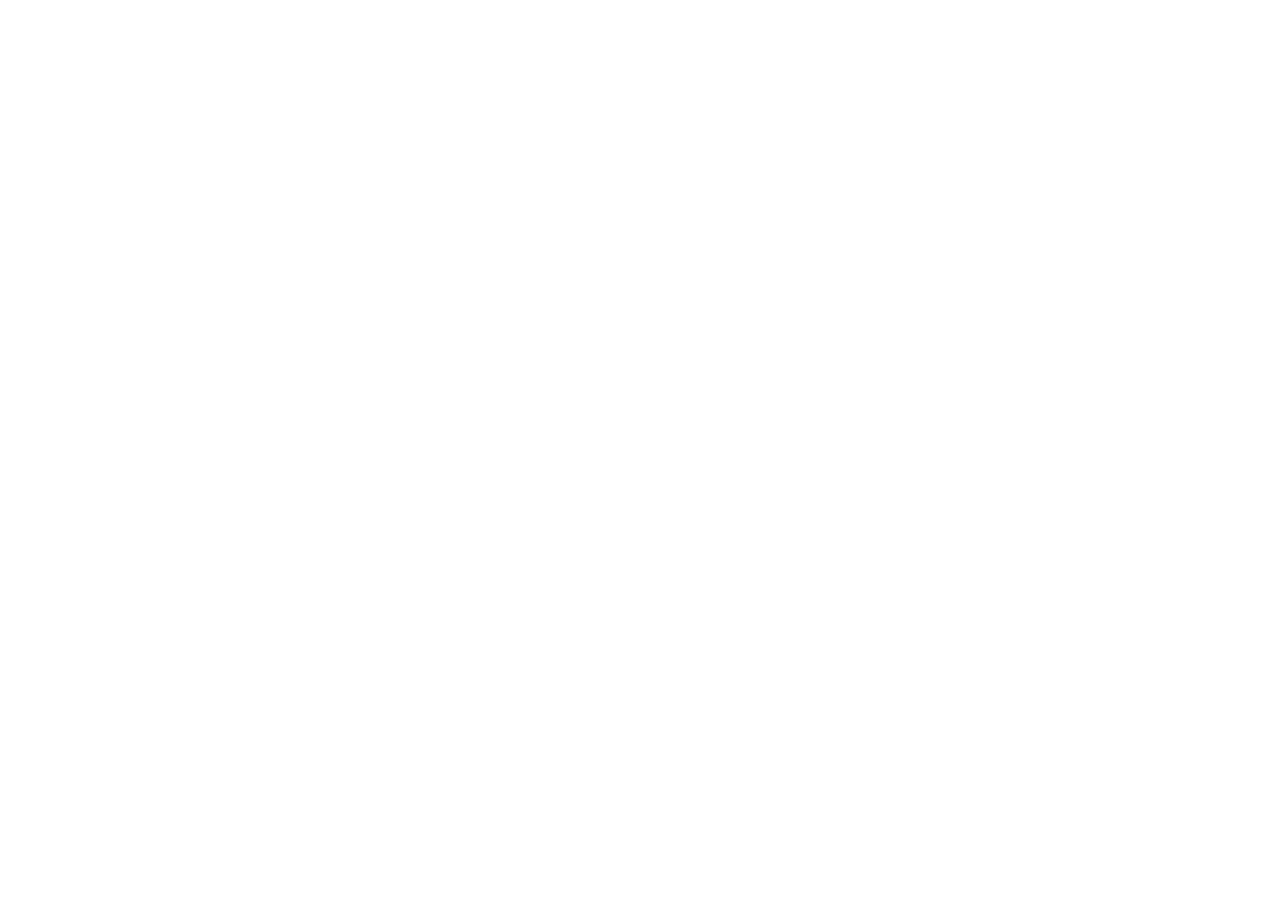
==== introjs.html @ 954b4086 "Create introjs.html" ====
<html>
<head>
	<title>Javascript Examples</title>
	<link rel="stylesheet" href="https://rfollman.github.io/main-php.css">
	<style type="text/css">
		#square {
			margin-top: 20px;
			margin-left: 100px;
			height: 200px;
			width: 200px;
			background: orange;
		}

		div {
			margin-bottom: 20px;
		}

		.round {
			border-radius: 20px;
		}

		#square:hover{
			cursor: pointer;
		}
		
	</style>
</head>
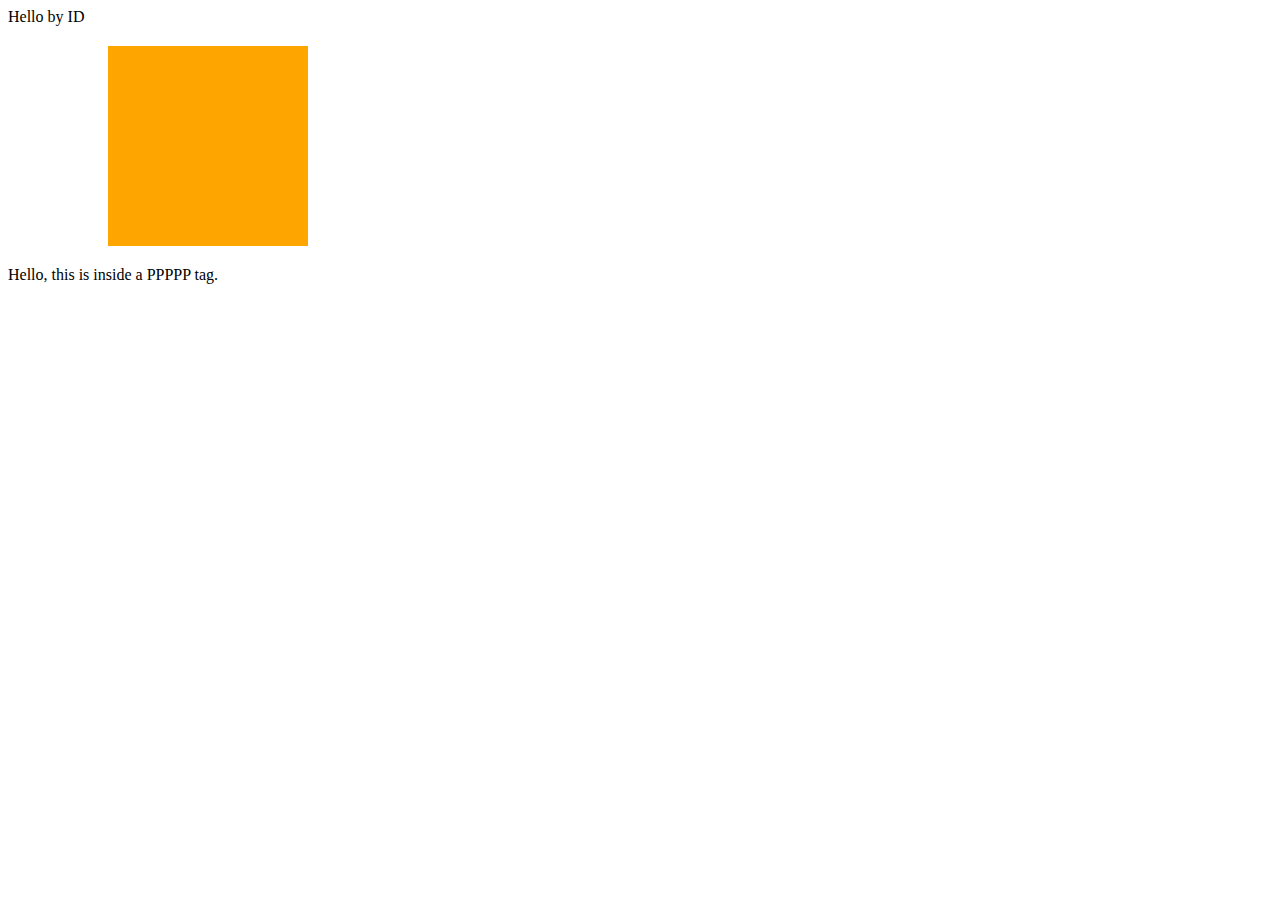
==== commit 9eacbe22: "Update introjs.html" ====
--- a/introjs.html
+++ b/introjs.html
@@ -1,7 +1,7 @@
 <html>
 <head>
 	<title>Javascript Examples</title>
-	<link rel="stylesheet" href="https://rfollman.github.io/main-php.css">
+	<link rel="stylesheet" href="j-holiday.github.io/main-php.css">
 	<style type="text/css">
 		#square {
 			margin-top: 20px;
@@ -25,3 +25,31 @@
 		
 	</style>
 </head>
+<body>
+
+<div id="test" class="t_class"></div>
+
+<script>
+document.getElementById("test").innerHTML = "Hello by ID";
+// document.getElementsByTagName("div")[0].innerHTML = "Hello by Tag";
+// document.getElementsByClassName("t_class")[0].innerHTML = "Hello by Class";
+</script>
+	<div id="square" onclick="show_sentence()"></div>
+
+	<div>
+		<p> Hello, this is inside a PPPPP tag. </p>
+	</div>
+
+	<!-- for your exercise, comment this line out.  -->
+	<!-- <button onclick="show_sentence()">Put the Sentence</button> -->
+
+<script>
+function show_sentence(){
+	document.getElementById("square").innerHTML = document.getElementsByTagName("p")[0].innerHTML;
+}
+</script>
+
+</body>
+</html>
+</body>
+</html>
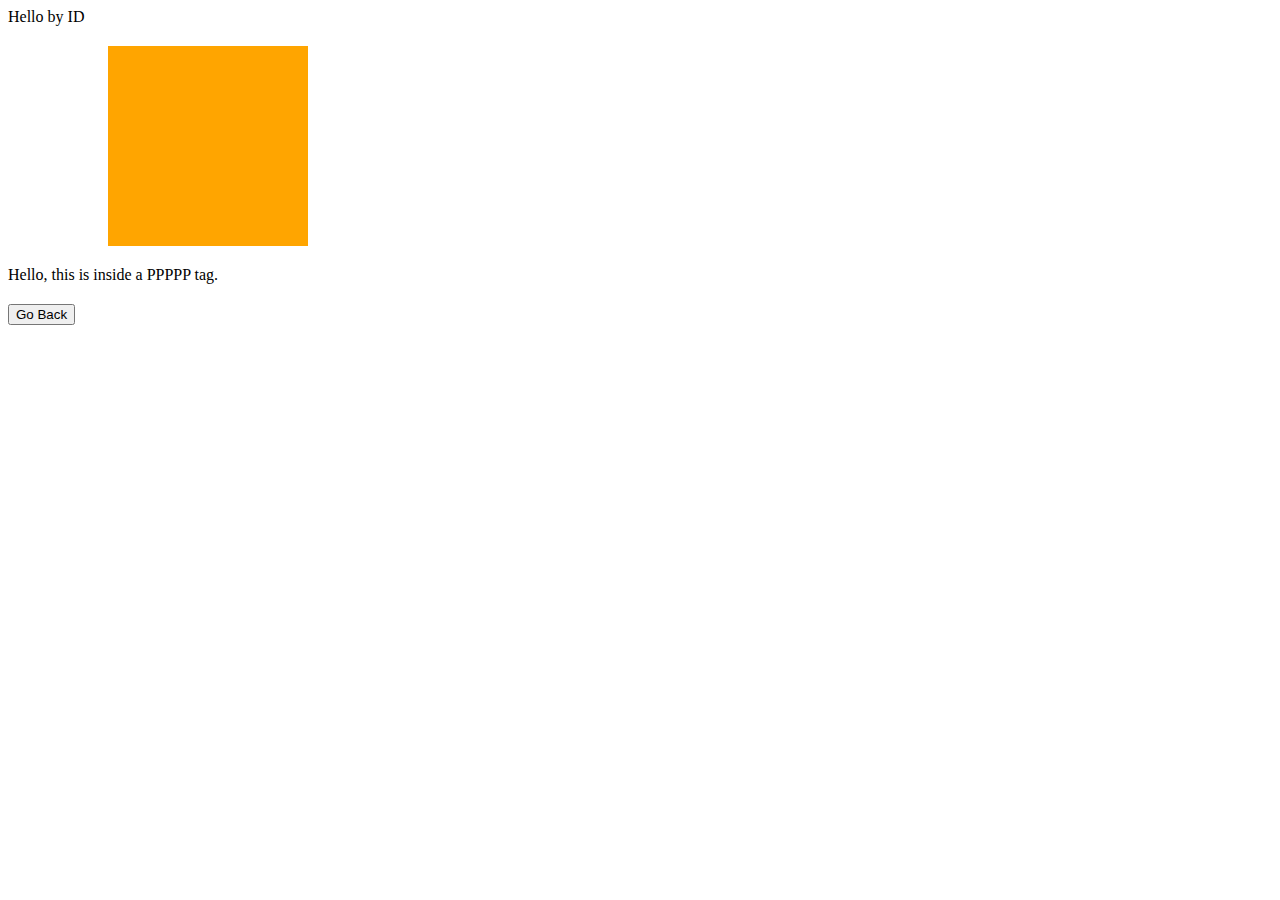
==== commit d55e074e: "Update introjs.html" ====
--- a/introjs.html
+++ b/introjs.html
@@ -48,6 +48,14 @@
 	document.getElementById("square").innerHTML = document.getElementsByTagName("p")[0].innerHTML;
 }
 </script>
+	
+<button onclick="goBack()">Go Back</button>
+
+<script>
+function goBack() {
+    window.history.back();
+}
+</script>
 
 </body>
 </html>
